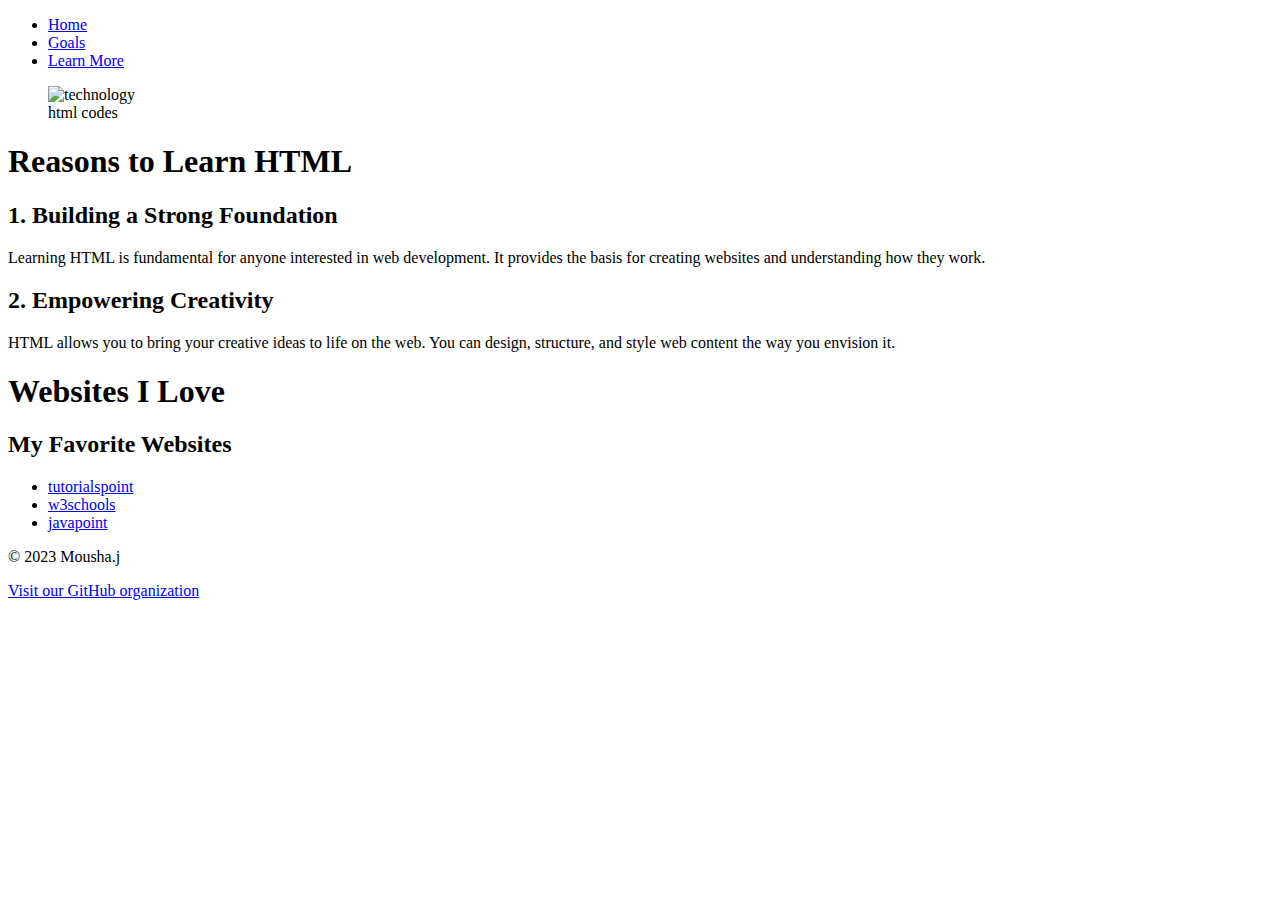
==== w4/index.html @ 46fda960 "w4 setup done" ====
<!DOCTYPE html>
<html lang="en">
<head>
    <meta charset="UTF-8">
    <meta name="description" content="Exploring the reasons for taking this course.">
    <meta name="viewport" content="width=device-width, initial-scale=1.0">
    <link rel="icon" href="images/favicon.ico" type="image/x-icon">
    <link rel="stylesheet" type="text/css" href="main.css">
    <title>WEEK 4 CSS GROUP WORK</title>
</head>
<body>
    <nav>
        <ul>
            <li><a href="index.html">Home</a></li>
            <li><a href="goals.html">Goals</a></li>
            <li><a href="learn-more.html">Learn More</a></li>
        </ul>
    </nav>
    <figure>
        <img src=\moushanj-pub\w2\img\htmlcode.jpg alt="technology" title="HTML5" width="591" height="395" loading="eager">
        <figcaption>html codes</figcaption>
        </figure>
    <h1>Reasons to Learn HTML</h1>
    <section>
        <h2>1. Building a Strong Foundation</h2>
        <p>Learning HTML is fundamental for anyone interested in web development. It provides the basis for creating websites and understanding how they work.</p>
    </section>
    <section>
        <h2>2. Empowering Creativity</h2>
        <p>HTML allows you to bring your creative ideas to life on the web. You can design, structure, and style web content the way you envision it.</p>
    </section>
    <h1>Websites I Love</h1>
    <section>
        <h2>My Favorite Websites</h2>
        <ul>
            <li><a href="https://www.tutorialspoint.com/html5/html5_tags.htm" target="_blank">tutorialspoint</a></li>
            <li><a href="https://www.w3schools.com/tags/" target="_blank">w3schools</a></li>
            <li><a href="https://www.javatpoint.com/html-5-tags" target="_blank">javapoint</a></li>
        </ul>
    </section>
    <footer>
        <p>&copy; 2023  Mousha.j</p>
        <p><a href="https://github.com/CIT85Links">Visit our GitHub organization</a></p>
    </footer>
</body>
</html>
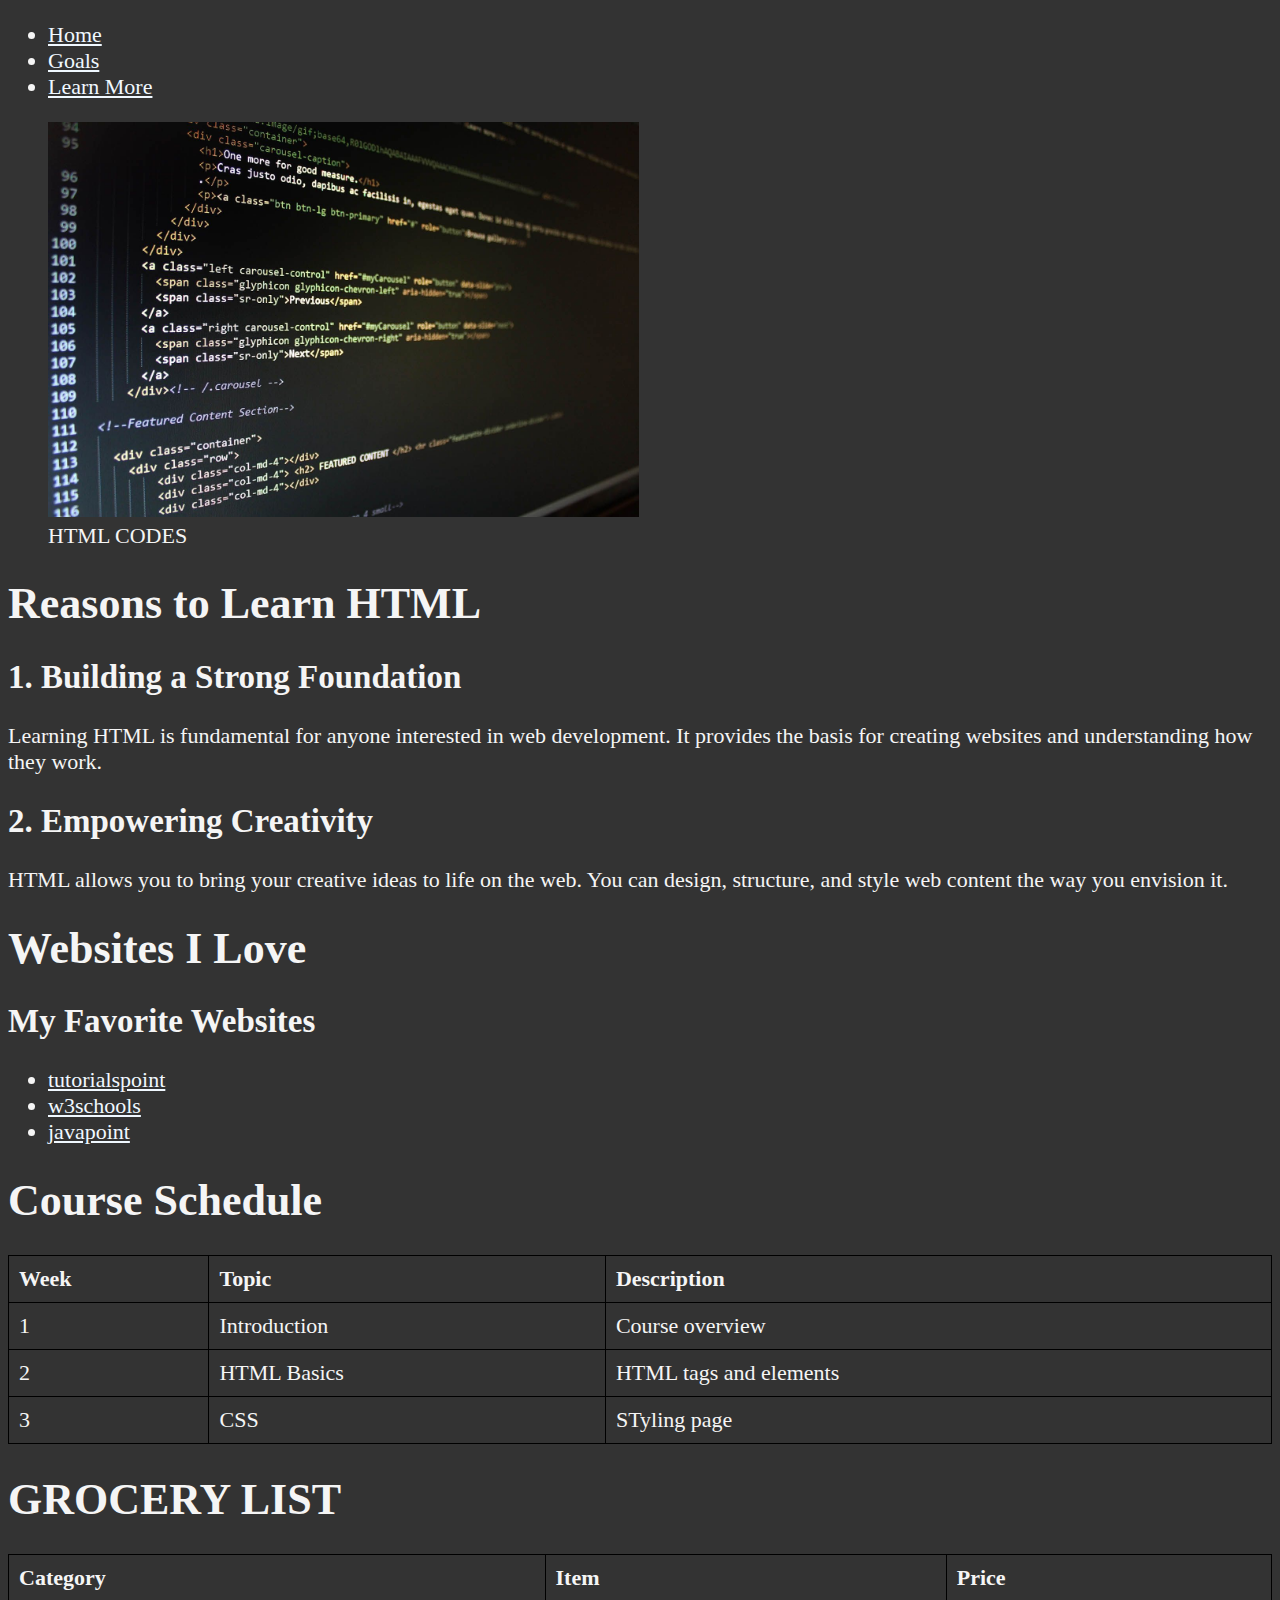
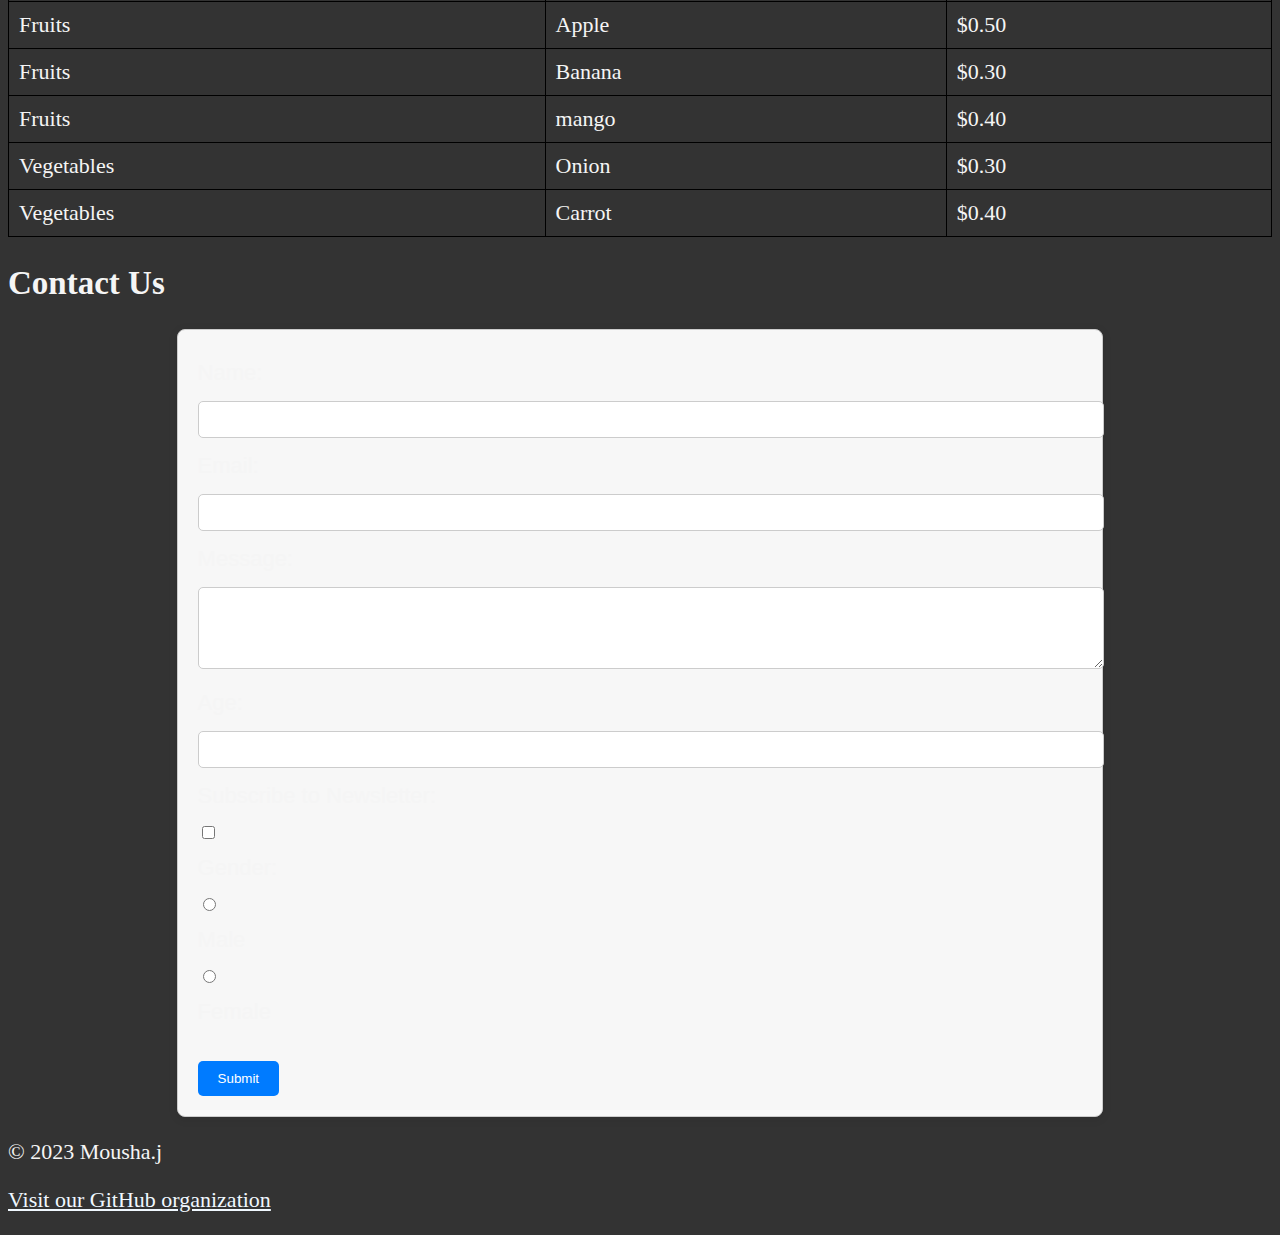
==== commit 73812fc7: ""semantic tags, tables and forms"" ====
--- a/w4/index.html
+++ b/w4/index.html
@@ -9,6 +9,7 @@
     <title>WEEK 4 CSS GROUP WORK</title>
 </head>
 <body>
+    <header>
     <nav>
         <ul>
             <li><a href="index.html">Home</a></li>
@@ -17,9 +18,11 @@
         </ul>
     </nav>
     <figure>
-        <img src=\moushanj-pub\w2\img\htmlcode.jpg alt="technology" title="HTML5" width="591" height="395" loading="eager">
-        <figcaption>html codes</figcaption>
+        <img src="img/htmlcode.jpg" alt="technology" title="HTML5" width="591" height="395" loading="eager">
+        <figcaption>HTML CODES</figcaption>
         </figure>
+    </header>
+    <main>
     <h1>Reasons to Learn HTML</h1>
     <section>
         <h2>1. Building a Strong Foundation</h2>
@@ -38,6 +41,98 @@
             <li><a href="https://www.javatpoint.com/html-5-tags" target="_blank">javapoint</a></li>
         </ul>
     </section>
+    <section>
+        <article>
+            <h1> Course Schedule</h1>
+            <table border="1">
+                <tr>
+                    <th>Week</th>
+                    <th>Topic</th>
+                    <th>Description</th>
+                </tr>
+                <tr>
+                    <td>1</td>
+                    <td>Introduction</td>
+                    <td>Course overview</td>
+                </tr>
+                <tr>
+                    <td>2</td>
+                    <td>HTML Basics</td>
+                    <td>HTML tags and elements</td>
+                </tr>
+                <tr>
+                    <td>3</td>
+                    <td>CSS</td>
+                    <td>STyling page</td>
+                </tr>
+            </table>
+        </article>
+        <article>
+            <h1>GROCERY LIST</h1>
+            <table border="1">
+                <tr>
+                    <th>Category</th>
+                    <th>Item</th>
+                    <th>Price</th>
+                </tr>
+                <tr>
+                    <td>Fruits</td>
+                    <td>Apple</td>
+                    <td>$0.50</td>
+                </tr>
+                <tr>
+                    <td>Fruits</td>
+                    <td>Banana</td>
+                    <td>$0.30</td>
+                </tr>
+                <tr>
+                    <td>Fruits</td>
+                    <td>mango</td>
+                    <td>$0.40</td>
+                </tr>
+                <tr>
+                    <td>Vegetables</td>
+                    <td>Onion</td>
+                    <td>$0.30</td>
+                </tr>
+                <tr>
+                 <td>Vegetables</td>
+                    <td>Carrot</td>
+                    <td>$0.40</td>
+                </tr>
+            </table>
+        </article>
+    </section>
+    <section class="form">
+    <span><h2>Contact Us</h2></span>
+    <form action="https://httpbin.org/post" method="POST">
+      <label for="name">Name:</label>
+      <input type="text" id="name" name="name" required><br>
+  
+      <label for="email">Email:</label>
+      <input type="email" id="email" name="email" required><br>
+  
+      <label for="message">Message:</label>
+      <textarea id="message" name="message" rows="4" cols="50" required></textarea><br>
+  
+      <label for="age">Age:</label>
+      <input type="number" id="age" name="age" required><br>
+  
+      <label for="subscription">Subscribe to Newsletter:</label>
+      <input type="checkbox" id="subscription" name="subscription" value="yes"><br>
+  
+      <label for="gender">Gender:</label>
+      <input type="radio" id="male" name="gender" value="male">
+      <label for="male">Male</label>
+      <input type="radio" id="female" name="gender" value="female">
+      <label for="female">Female</label><br>
+  
+      <input type="submit" value="Submit">
+    </form>
+</section>
+</main>
+
+  
     <footer>
         <p>&copy; 2023  Mousha.j</p>
         <p><a href="https://github.com/CIT85Links">Visit our GitHub organization</a></p>
--- a/w4/main.css
+++ b/w4/main.css
@@ -0,0 +1,84 @@
+
+html {
+    font-size: 22px;
+}
+
+body {
+    background-color: #333;
+    color: whitesmoke;
+}
+
+a {
+    color: aliceblue;
+}
+
+a:visited {
+    color: lightgray;
+}
+
+a:hover, a:active {
+    color: #eee;
+}
+
+table {
+    border-collapse: collapse;
+    width: 100%;
+}
+
+table, th, td {
+    border: 1px solid #000;
+}
+
+th, td {
+    padding: 10px;
+    text-align: left;
+}
+
+
+
+form{
+    width: 70%;
+    margin: 0 auto;
+    padding: 20px;
+    background-color: #f7f7f7;
+    border: 1px solid #ccc;
+    border-radius: 8px;
+    box-shadow: 0 2px 10px rgba(0, 0, 0, 0.1);
+    font-family: Arial, sans-serif;
+  
+}
+label {
+    display: block;
+    margin: 10px 0;
+  }
+  
+  input[type="text"],
+  input[type="email"],
+  input[type="number"],
+  textarea {
+    width: 100%;
+    padding: 10px;
+    margin: 5px 0;
+    border: 1px solid #ccc;
+    border-radius: 5px;
+  }
+  input[type="checkbox"],
+input[type="radio"] {
+  margin-right: 5px;
+}
+
+input[type="submit"] {
+  background-color: #007BFF;
+  color: #fff;
+  border: none;
+  padding: 10px 20px;
+  border-radius: 5px;
+  cursor: pointer;
+}
+/* Change button color on hover */
+input[type="submit"]:hover {
+    background-color: #0056b3;
+  }
+  
+
+  
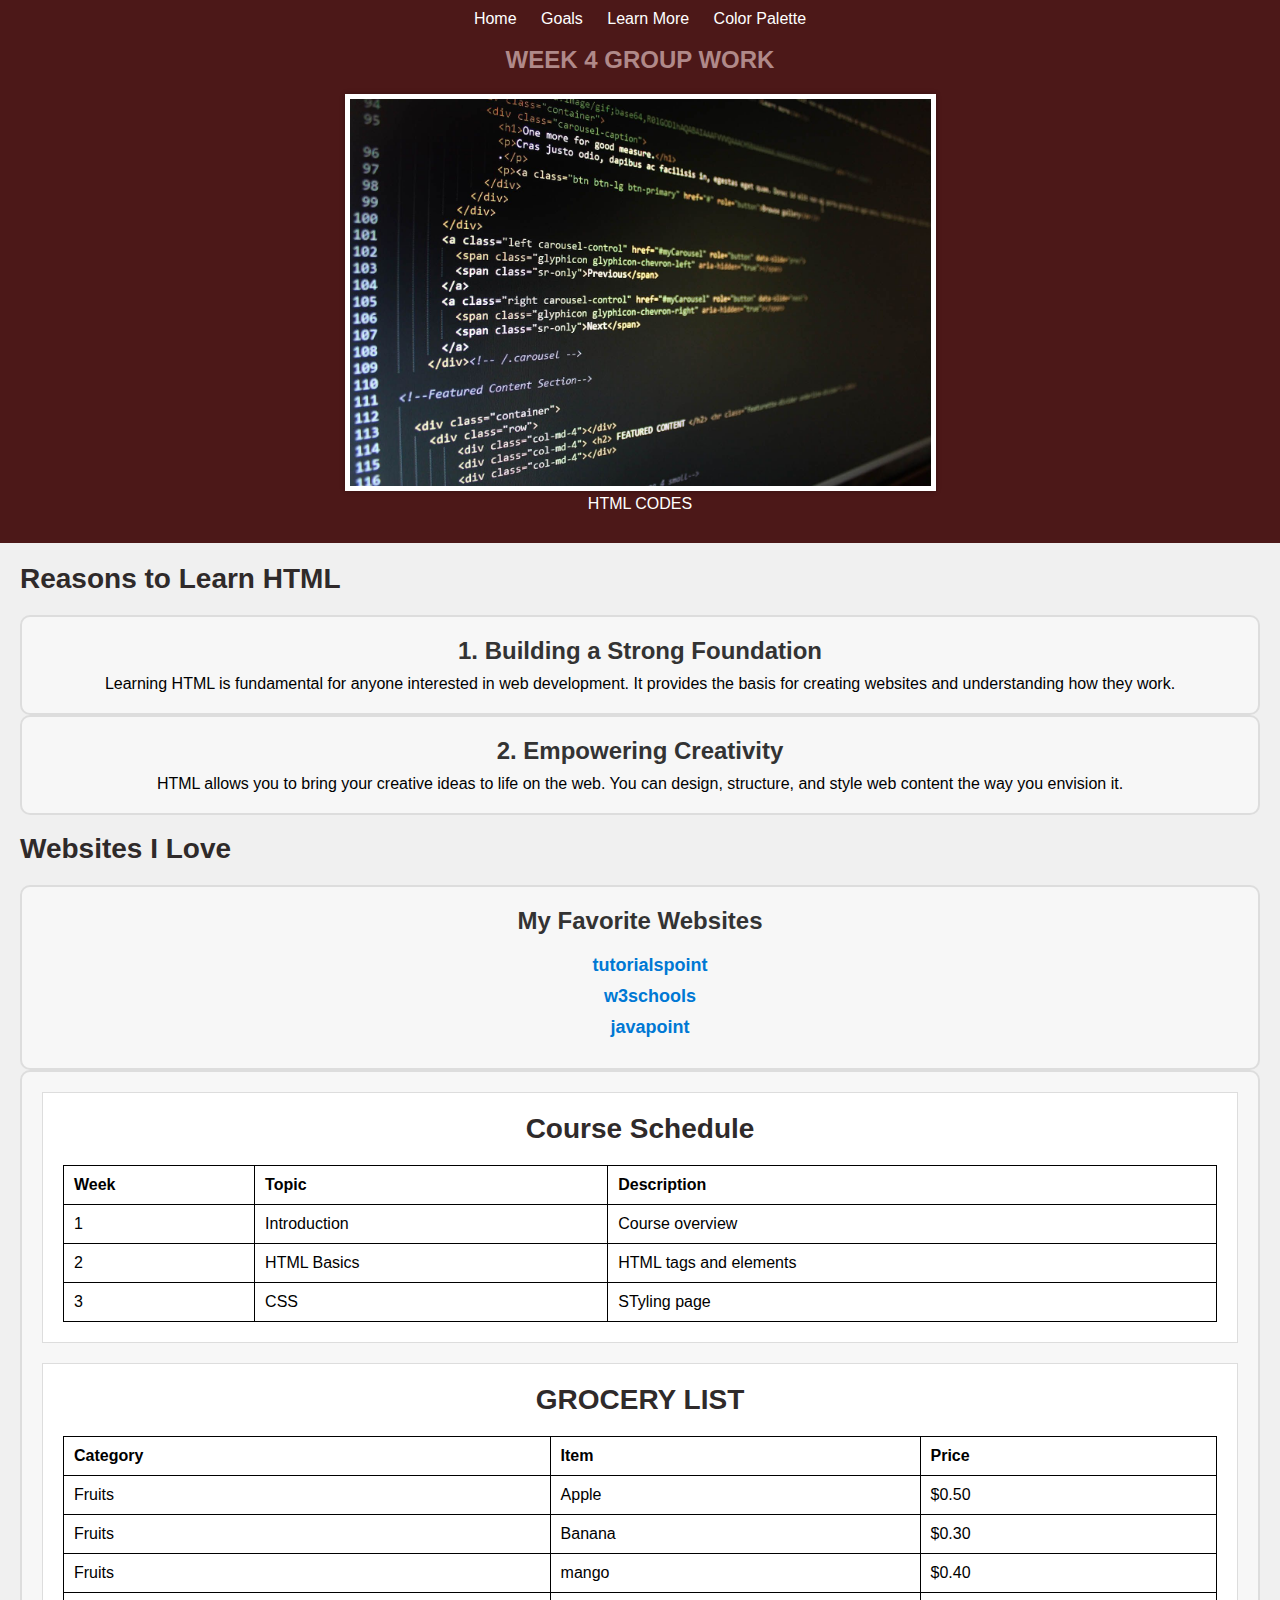
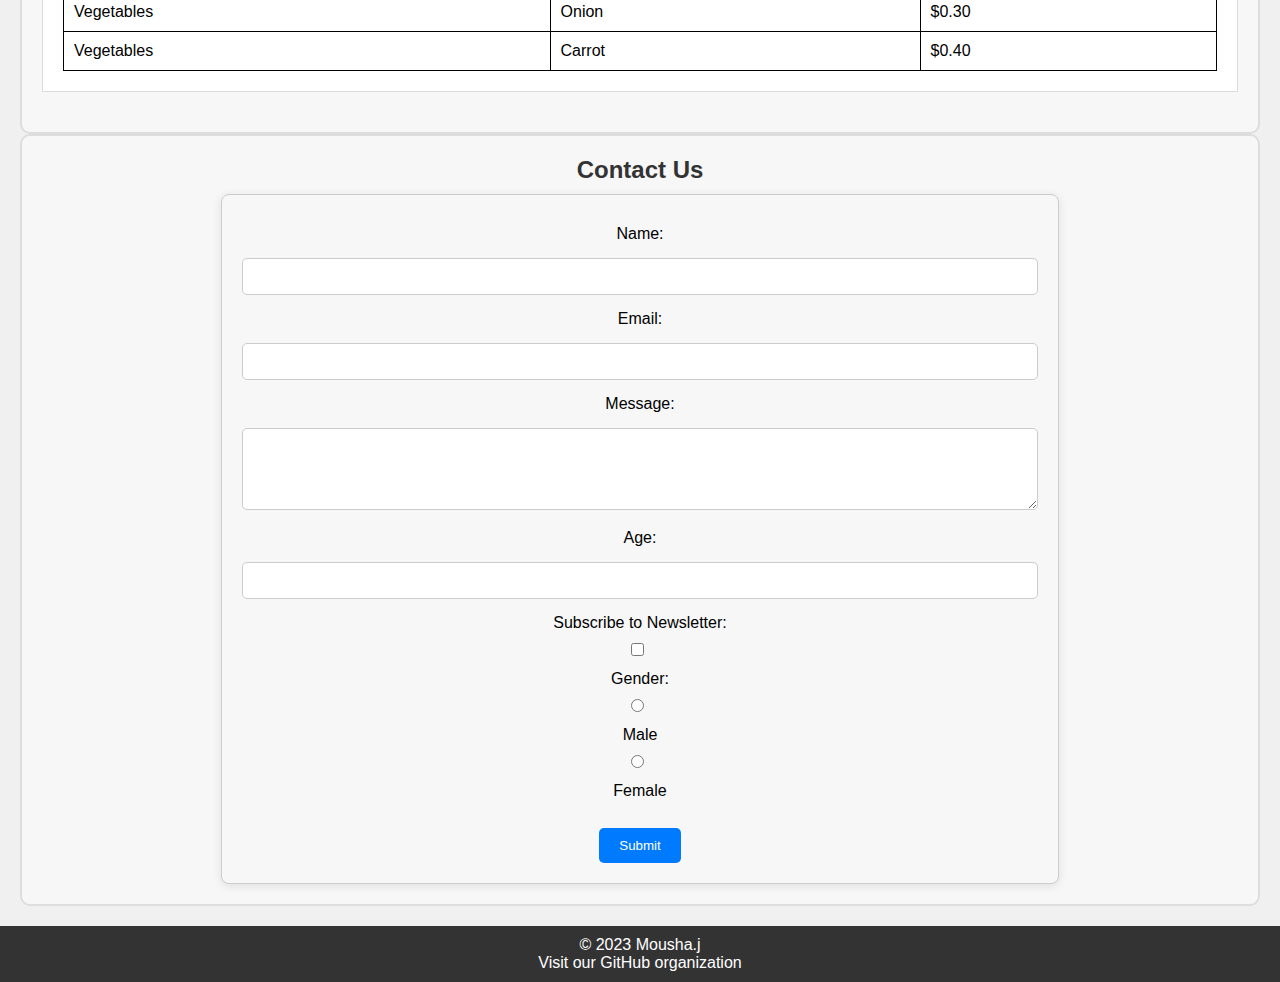
==== commit f34f3385: ""color palette, css styling and box model"" ====
--- a/w4/index.html
+++ b/w4/index.html
@@ -15,8 +15,11 @@
             <li><a href="index.html">Home</a></li>
             <li><a href="goals.html">Goals</a></li>
             <li><a href="learn-more.html">Learn More</a></li>
+            <li><a href="colors.html">Color Palette</a></li> <!-- Added link to the colors.html page -->
+
         </ul>
-    </nav>
+    </nav><br>
+    <h2>WEEK 4 GROUP WORK</h2>
     <figure>
         <img src="img/htmlcode.jpg" alt="technology" title="HTML5" width="591" height="395" loading="eager">
         <figcaption>HTML CODES</figcaption>
@@ -31,9 +34,9 @@
     <section>
         <h2>2. Empowering Creativity</h2>
         <p>HTML allows you to bring your creative ideas to life on the web. You can design, structure, and style web content the way you envision it.</p>
-    </section>
+    </section><br>
     <h1>Websites I Love</h1>
-    <section>
+    <section class="section">
         <h2>My Favorite Websites</h2>
         <ul>
             <li><a href="https://www.tutorialspoint.com/html5/html5_tags.htm" target="_blank">tutorialspoint</a></li>
--- a/w4/main.css
+++ b/w4/main.css
@@ -1,23 +1,46 @@
-
-html {
-    font-size: 22px;
+* {
+    margin: 0;
+    padding: 0;
+    box-sizing: border-box;
 }
 
 body {
-    background-color: #333;
-    color: whitesmoke;
-}
-
-a {
-    color: aliceblue;
-}
-
-a:visited {
-    color: lightgray;
-}
-
-a:hover, a:active {
-    color: #eee;
+    font-family: Arial, sans-serif;
+    background-color: #f0f0f0;
+}
+
+header {
+    background-color: #4c1818;
+    color: white;
+    text-align: center;
+    padding: 10px;
+}
+
+/* Navigation styles */
+nav ul {
+    list-style: none;
+    
+}
+
+nav li {
+    display: inline;
+    margin-right: 20px;
+}
+
+nav a {
+    text-decoration: none;
+    color: white;
+}
+
+main {
+    margin: 20px;
+}
+
+article {
+    background-color: white;
+    padding: 20px;
+    margin-bottom: 20px;
+    border: 1px solid #ddd;
 }
 
 table {
@@ -34,8 +57,100 @@
     text-align: left;
 }
 
-
-
+footer {
+    background-color: #333;
+    color: white;
+    text-align: center;
+    padding: 10px;
+}
+
+figure {
+    text-align: center;
+    margin: 20px 0;
+}
+
+figure img {
+    max-width: 100%;
+    height: auto;
+    border: 5px solid white;
+    box-shadow: 0 0 5px rgba(0, 0, 0, 0.3);
+}
+section {
+    background-color: #f7f7f7; 
+    padding: 20px; 
+    border: 2px solid #ddd; /* Add a border around the section */
+    border-radius: 10px; /* Add rounded corners */
+    text-align: center; /* Center align the content */
+  }
+  
+  
+  section h2 {
+    color: #333; 
+    font-size: 24px; 
+    margin: 0; /* Remove default margins */
+    padding-bottom: 10px; /* Add spacing below the heading */
+  }
+  
+  section ul {
+    list-style: none; /* Remove list bullets */
+    padding: 0; /* Remove default padding */
+  }
+  
+  section li a {
+    color: #0078d4; /* Set a link color */
+    text-decoration: none; /* Remove underline */
+    font-weight: bold; /* Add emphasis to the links */
+    font-size: 18px; /* Increase the font size */
+    display: block; /* Make the links block elements */
+    margin: 10px 0; /* Add spacing between links */
+  }
+  
+  /* Add a hover effect for the links */
+  section li a:hover {
+    background-color: #0078d4; /* Change background color on hover */
+    color: #fff; /* Change text color on hover */
+    border-radius: 5px; /* Add rounded corners on hover */
+    transition: background-color 0.3s, color 0.3s; /* Smooth transition */
+  }
+  
+nav a {
+    text-decoration: none;
+    color: white;
+    transition: color 0.3s; /* Add smooth color transition */
+}
+
+nav a:hover {
+    color: #ff6600; /* Change color on hover (you can use any color you like) */
+}
+
+h1 {
+    color: #2f2a2a;
+    font-size: 28px;
+    margin-bottom: 20px;
+}
+
+h2 {
+    color: #b08989;
+
+    font-size: 24px;
+    margin-bottom: 10px;
+}
+
+ul {
+    list-style: square inside;
+    margin-left: 20px;
+}
+
+
+/* Footer link styles */
+footer a {
+    text-decoration: none;
+    color: white;
+}
+
+footer a:hover {
+    text-decoration: underline;
+}
 form{
     width: 70%;
     margin: 0 auto;
@@ -80,5 +195,49 @@
     background-color: #0056b3;
   }
   
-
-  
+  span {
+    text-align: center;
+  }
+
+  .color-swatch {
+    width: 150px;
+    height: 150px;
+    margin: 20px; /* Margin to separate color swatches */
+    display: inline-block;
+    text-align: center;
+    font-family: 'Roboto', sans-serif; /* Optional Google Font */
+    border-radius: 10px;
+    border: 1px solid #000;
+    padding: 10px;
+    box-shadow: 3px 3px 5px rgba(0, 0, 0, 0.3);
+}
+
+.red {
+    background-color: #FF5733;
+    color: white;
+}
+
+.green {
+    background-color: #009688;
+    color: white;
+}
+
+.yellow {
+    background-color: #FFC30F;
+    color: #333;
+}
+.Black{
+    background-color: #000;
+    color: white;
+}
+.Pink{
+    background-color: pink;
+    color: white;
+}
+.color-label {
+    margin-top: 10px;
+    font-size: 18px;
+}
+
+
+  